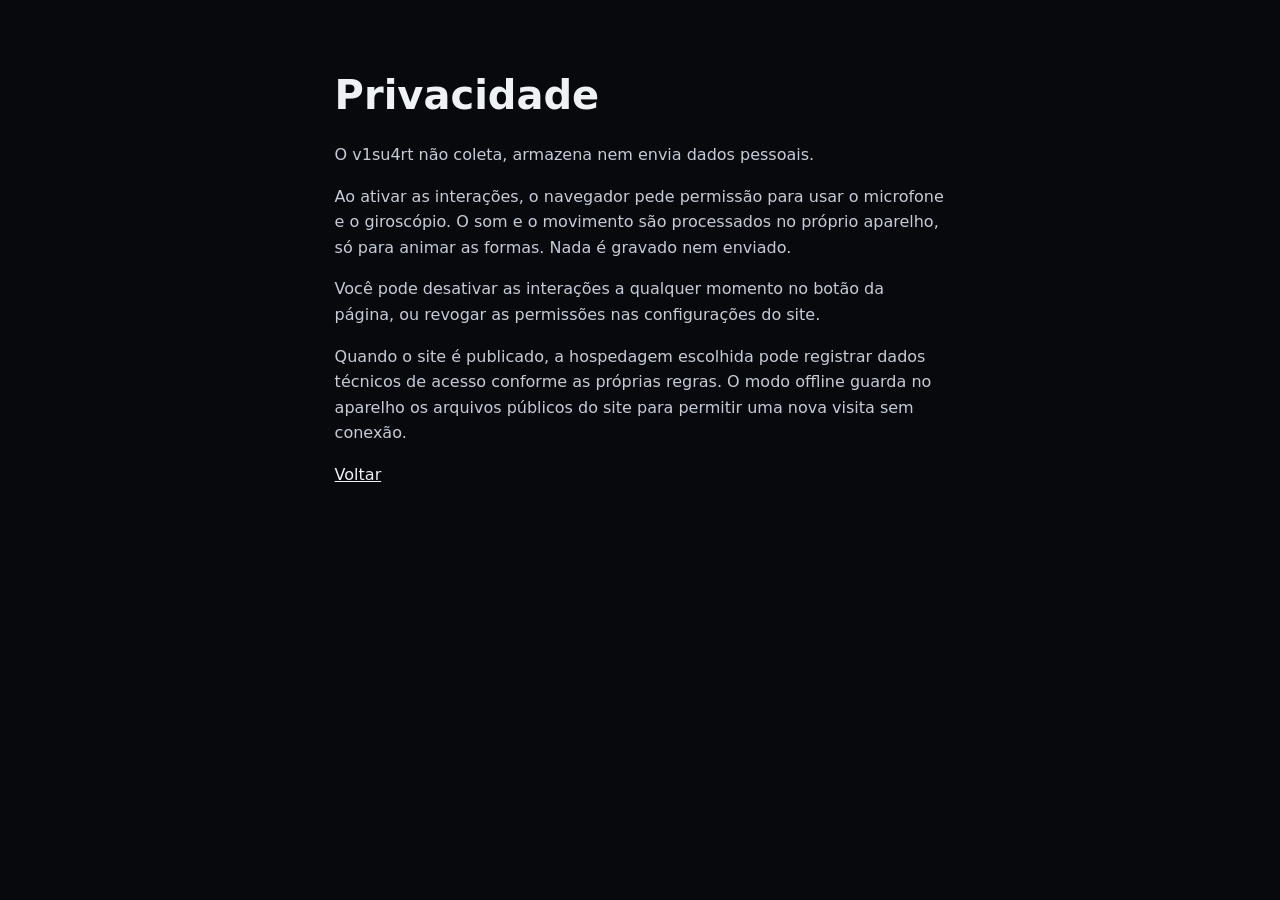
==== privacy.html @ 42c5b352 "init: FL0R-CLOUD a partir do estado atual do Cel-000 Repositorio limpo, sem o historico e os branche" ====
<!doctype html>
<html lang="pt-BR">
  <head>
    <meta charset="utf-8">
    <meta name="viewport" content="width=device-width, initial-scale=1">
    <meta name="theme-color" content="#07090d">
    <title>Privacidade — v1su4rt</title>
    <link rel="icon" href="./icon.svg" type="image/svg+xml">
    <style>
      :root { color-scheme: dark; }
      body { margin: 0; background: #07090d; color: #eef1f6; font: 1rem/1.6 "Avenir Next", "Segoe UI", system-ui, sans-serif; }
      main { max-width: 60ch; margin: 0 auto; padding: clamp(24px, 6vw, 72px) 20px; }
      h1 { margin: 0 0 24px; font-size: clamp(1.75rem, 5vw, 2.5rem); line-height: 1.15; }
      p { margin: 0 0 16px; color: #c5ccd8; }
      a { color: #eef1f6; }
    </style>
  </head>
  <body>
    <main>
      <h1>Privacidade</h1>
      <p>O v1su4rt não coleta, armazena nem envia dados pessoais.</p>
      <p>Ao ativar as interações, o navegador pede permissão para usar o microfone e o giroscópio. O som e o movimento são processados no próprio aparelho, só para animar as formas. Nada é gravado nem enviado.</p>
      <p>Você pode desativar as interações a qualquer momento no botão da página, ou revogar as permissões nas configurações do site.</p>
      <p>Quando o site é publicado, a hospedagem escolhida pode registrar dados técnicos de acesso conforme as próprias regras. O modo offline guarda no aparelho os arquivos públicos do site para permitir uma nova visita sem conexão.</p>
      <p><a href="./">Voltar</a></p>
    </main>
  </body>
</html>
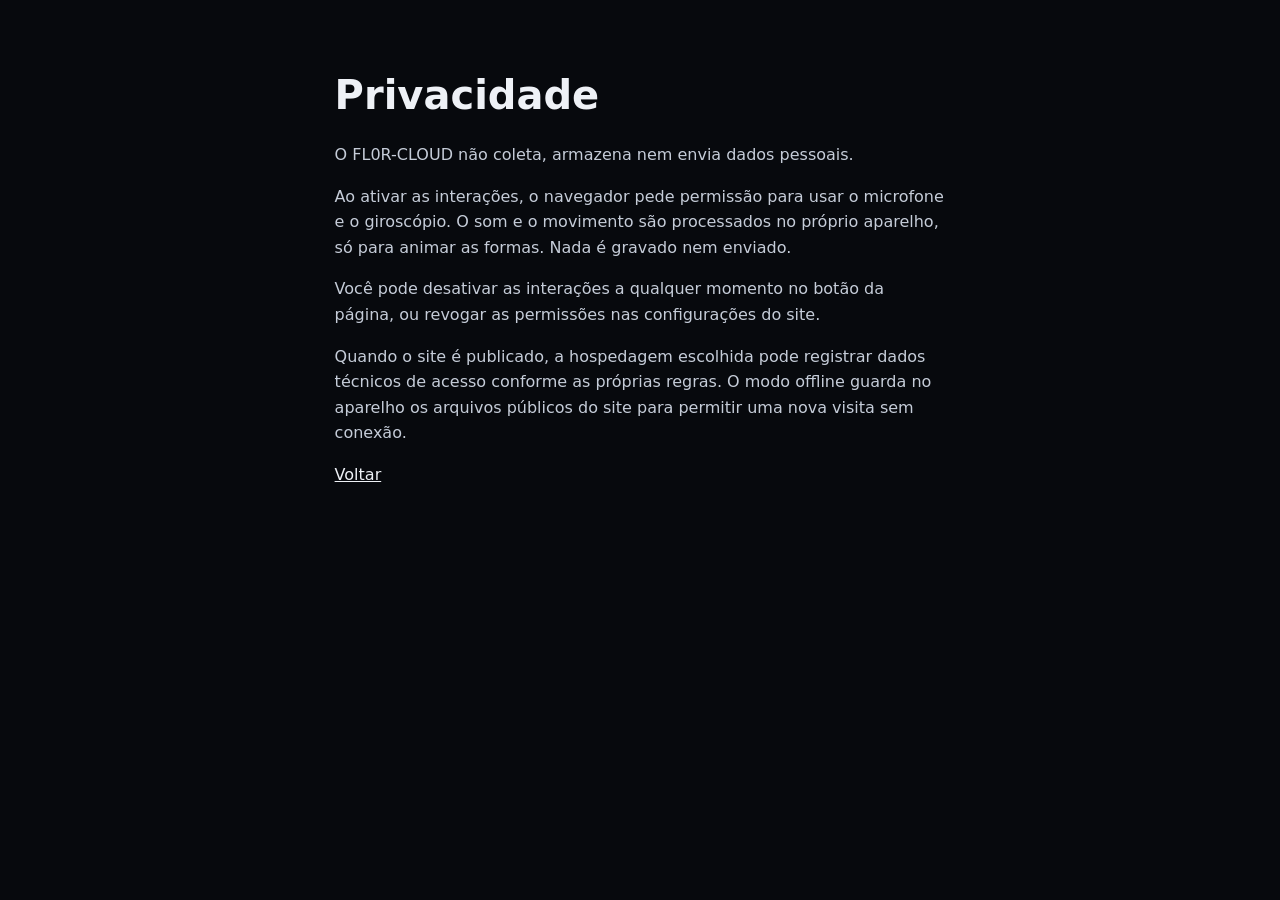
==== commit 40bf8640: "chore: renomear o projeto de v1su4rt para FL0R-CLOUD nos nomes visiveis Mudou apenas titulo, meta de" ====
--- a/privacy.html
+++ b/privacy.html
@@ -4,7 +4,7 @@
     <meta charset="utf-8">
     <meta name="viewport" content="width=device-width, initial-scale=1">
     <meta name="theme-color" content="#07090d">
-    <title>Privacidade — v1su4rt</title>
+    <title>Privacidade — FL0R-CLOUD</title>
     <link rel="icon" href="./icon.svg" type="image/svg+xml">
     <style>
       :root { color-scheme: dark; }
@@ -18,7 +18,7 @@
   <body>
     <main>
       <h1>Privacidade</h1>
-      <p>O v1su4rt não coleta, armazena nem envia dados pessoais.</p>
+      <p>O FL0R-CLOUD não coleta, armazena nem envia dados pessoais.</p>
       <p>Ao ativar as interações, o navegador pede permissão para usar o microfone e o giroscópio. O som e o movimento são processados no próprio aparelho, só para animar as formas. Nada é gravado nem enviado.</p>
       <p>Você pode desativar as interações a qualquer momento no botão da página, ou revogar as permissões nas configurações do site.</p>
       <p>Quando o site é publicado, a hospedagem escolhida pode registrar dados técnicos de acesso conforme as próprias regras. O modo offline guarda no aparelho os arquivos públicos do site para permitir uma nova visita sem conexão.</p>
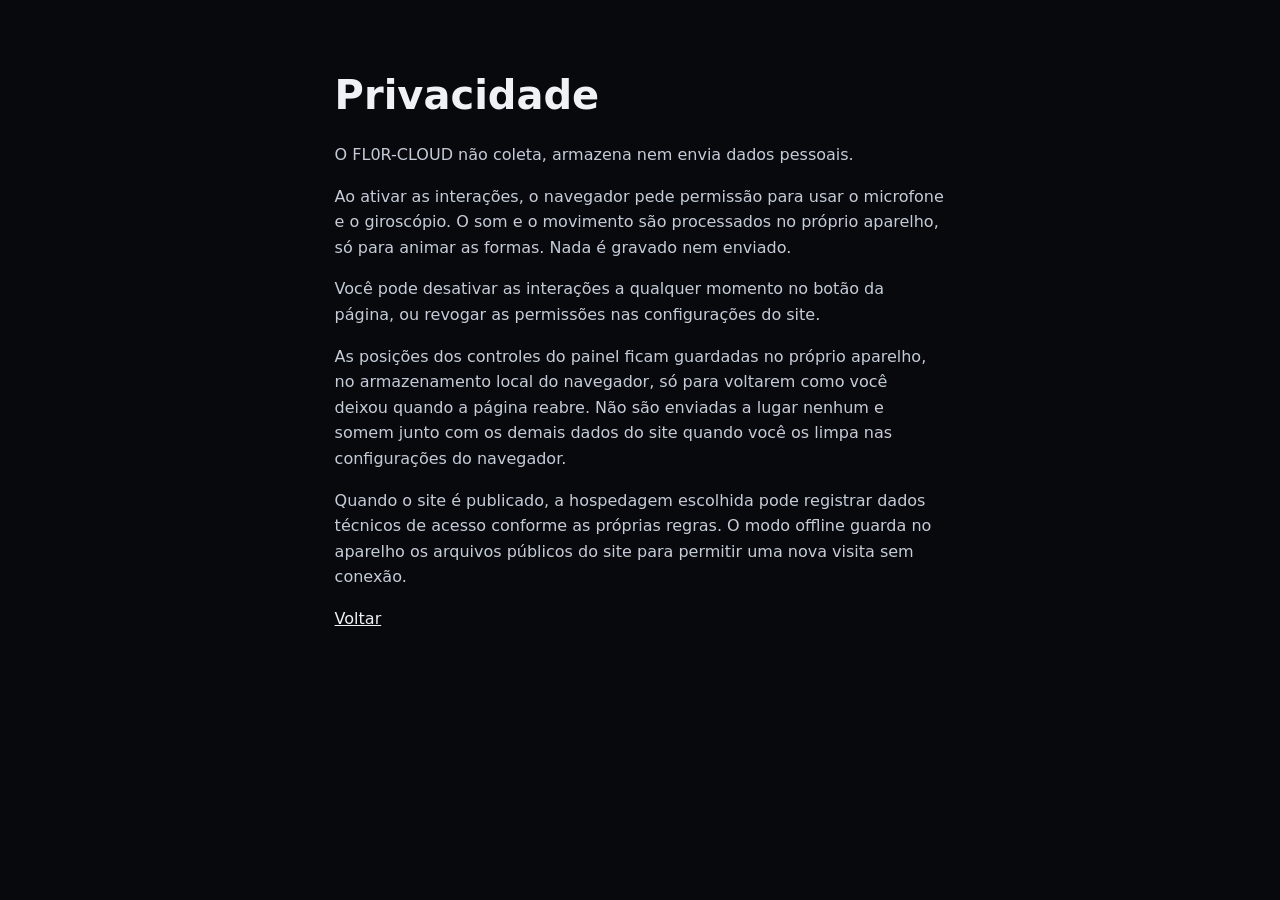
==== commit b8fcd1b8: "feat: mistura de cor e forma — paleta fria por Rodrigues e cabeça de sementes de Vogel (v1su4rt-v18)" ====
--- a/privacy.html
+++ b/privacy.html
@@ -21,6 +21,7 @@
       <p>O FL0R-CLOUD não coleta, armazena nem envia dados pessoais.</p>
       <p>Ao ativar as interações, o navegador pede permissão para usar o microfone e o giroscópio. O som e o movimento são processados no próprio aparelho, só para animar as formas. Nada é gravado nem enviado.</p>
       <p>Você pode desativar as interações a qualquer momento no botão da página, ou revogar as permissões nas configurações do site.</p>
+      <p>As posições dos controles do painel ficam guardadas no próprio aparelho, no armazenamento local do navegador, só para voltarem como você deixou quando a página reabre. Não são enviadas a lugar nenhum e somem junto com os demais dados do site quando você os limpa nas configurações do navegador.</p>
       <p>Quando o site é publicado, a hospedagem escolhida pode registrar dados técnicos de acesso conforme as próprias regras. O modo offline guarda no aparelho os arquivos públicos do site para permitir uma nova visita sem conexão.</p>
       <p><a href="./">Voltar</a></p>
     </main>
